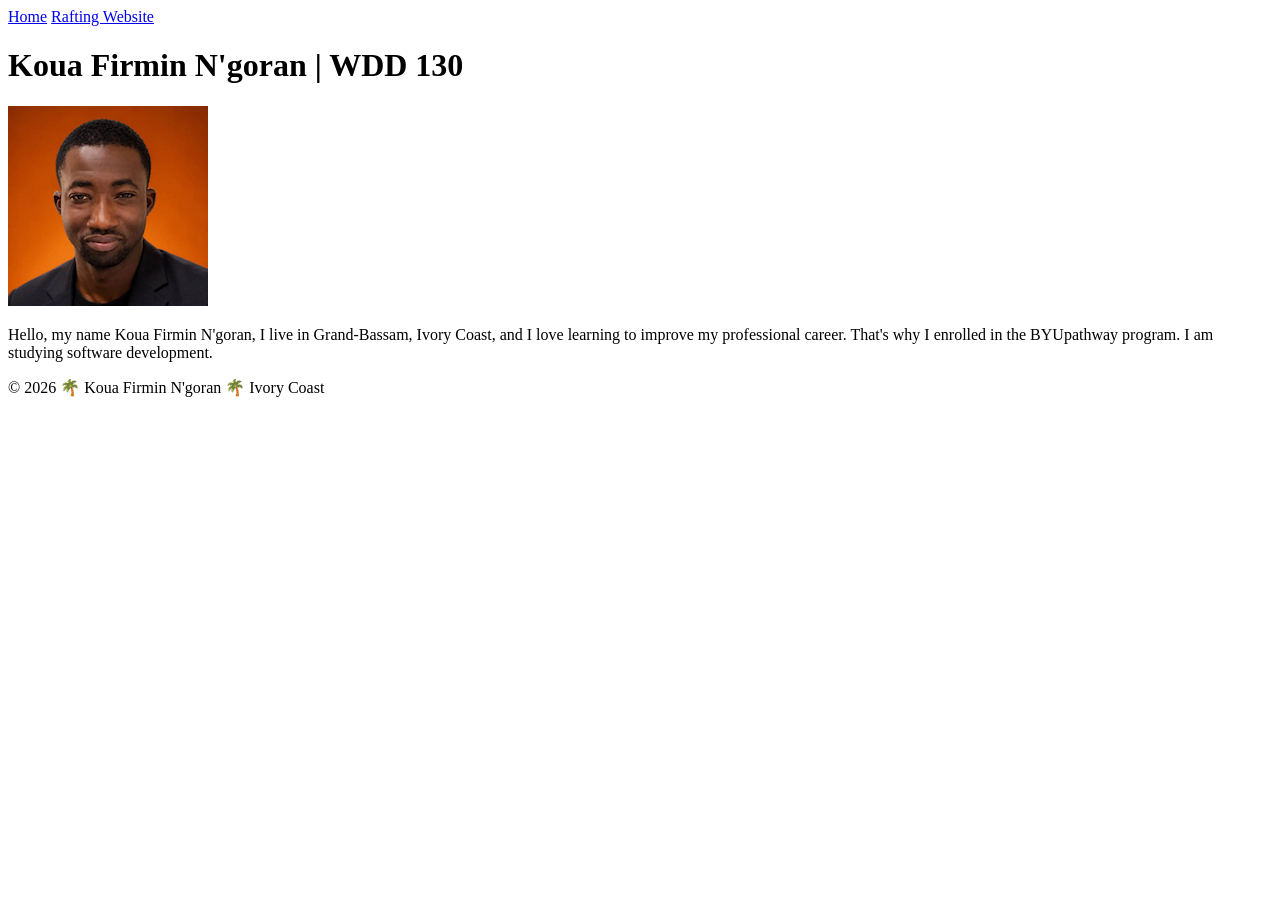
==== index.html @ 1074b737 "refresh file" ====
<!DOCTYPE html>
<html lang="en">

<head>
    <meta charset="UTF-8">
    <meta name="viewport" content="width=device-width, initial-scale=1.0">
    <title>WDD 130 | Koua Firmin N'goran</title>
</head>

<body>
    <header>
        <nav>
            <a href="#">Home</a>
            <a href="wwr/">Rafting Website</a>
        </nav>
    </header>
    <main>
        <h1>Koua Firmin N'goran | WDD 130</h1>
        <img src="images/profile.jpg" alt="Picture Koua Firmin." width="200">
        <p>Hello, my name Koua Firmin N'goran, I live in Grand-Bassam, Ivory Coast, and I love
            learning to
            improve my professional career. That's why I enrolled in the BYUpathway
            program. I am studying software development.</p>
    </main>
    <footer>
        <p>© 2026 🌴 Koua Firmin N'goran 🌴 Ivory Coast</p>
    </footer>

</body>

</html>
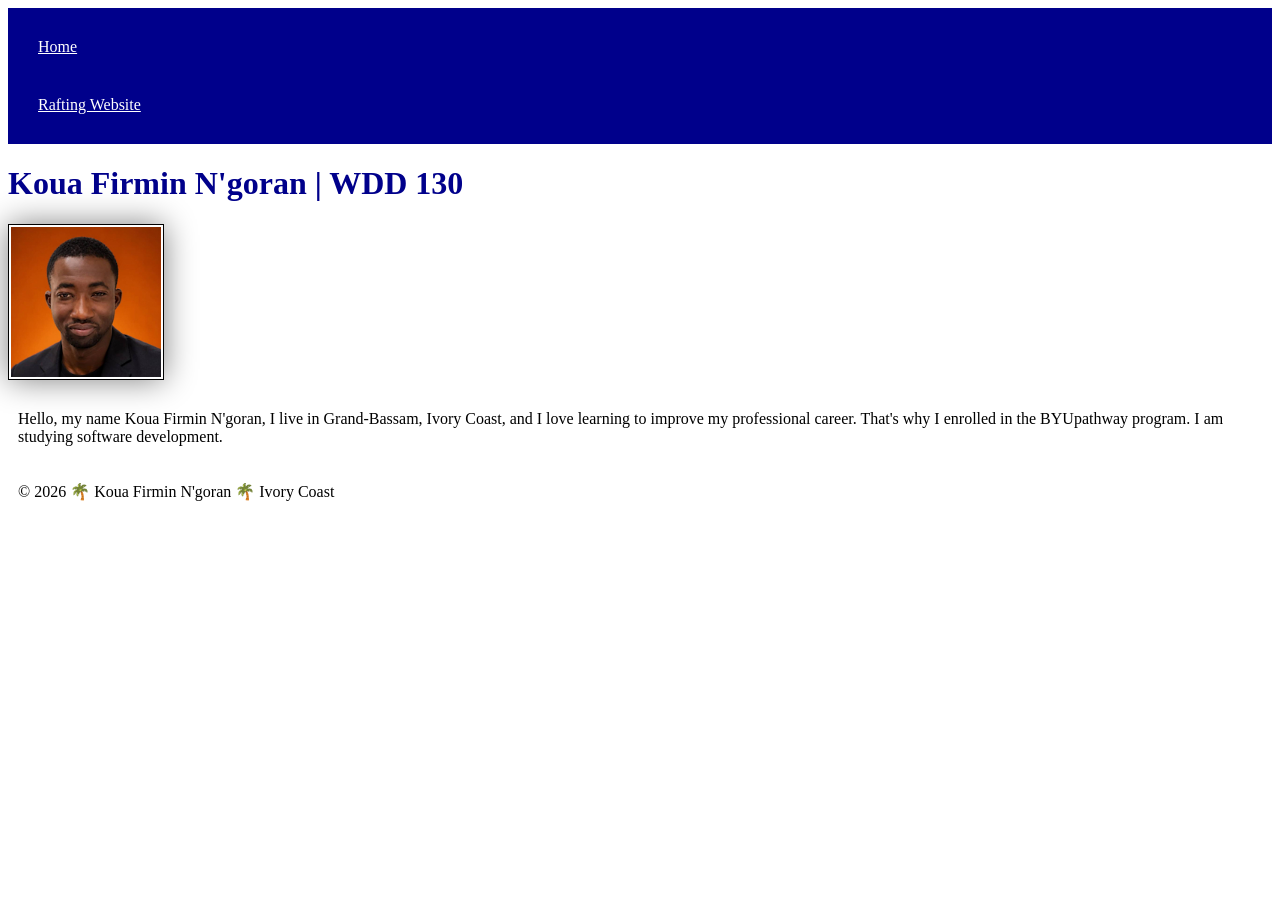
==== commit 09c4e0e8: "refresh file" ====
--- a/index.html
+++ b/index.html
@@ -4,7 +4,8 @@
 <head>
     <meta charset="UTF-8">
     <meta name="viewport" content="width=device-width, initial-scale=1.0">
-    <title>WDD 130 | Koua Firmin N'goran</title>
+    <title>WDD 130 | Koua Firmin</title>
+    <link rel="stylesheet" href="styles/styles.css">
 </head>
 
 <body>
--- a/styles/styles.css
+++ b/styles/styles.css
@@ -0,0 +1,26 @@
+nav {
+    background-color: darkblue;
+    padding: 10px;
+}
+
+nav a {
+    color: white;
+    display: block;
+    padding: 20px;
+}
+
+h1 {
+    color: darkblue;
+}
+
+img {
+    width: 150px;
+    height: auto;
+    border: 1px solid black;
+    padding: 2px;
+    box-shadow: 0 0 30px gray;
+}
+
+p {
+    padding: 10px;
+}
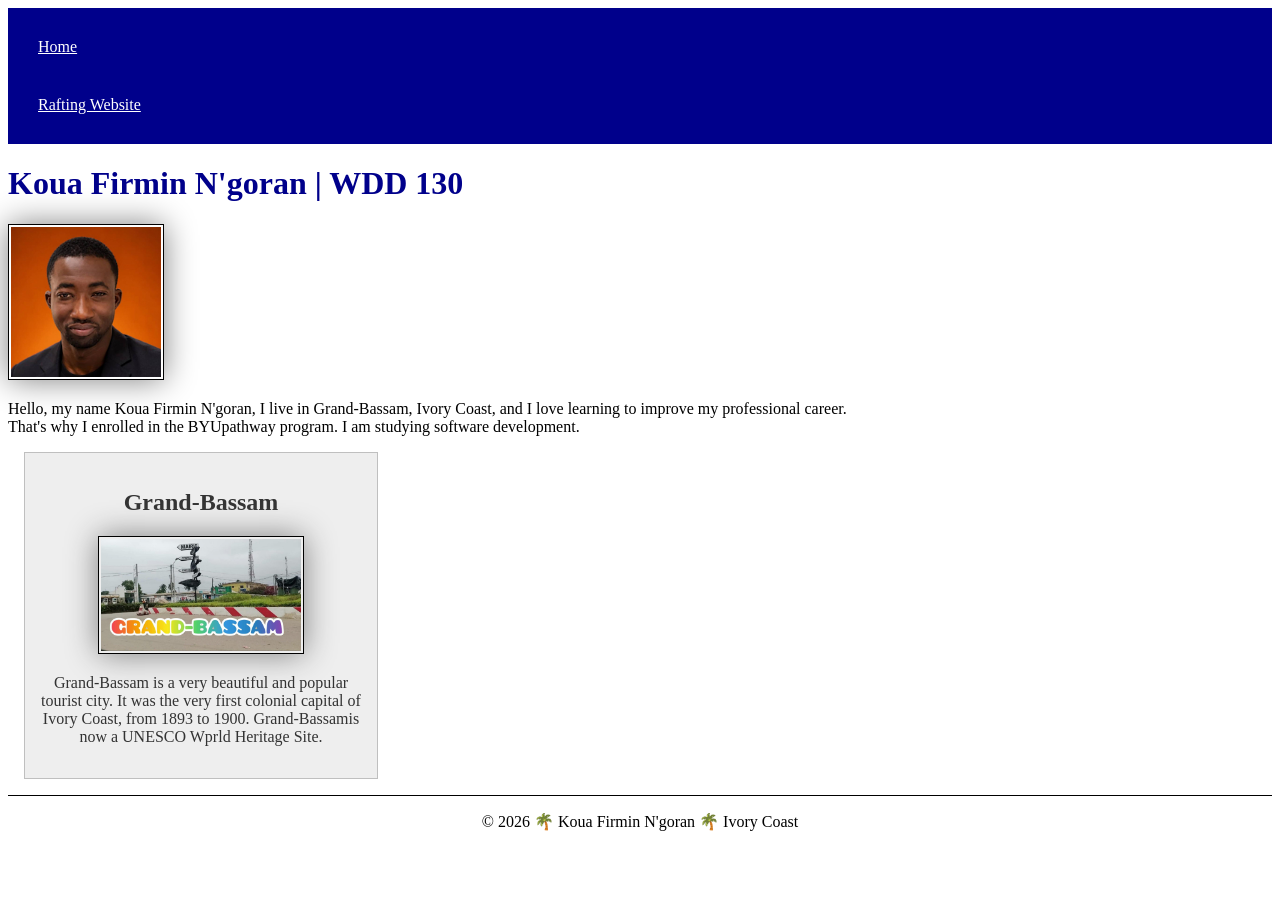
==== commit 00743e82: "refresh" ====
--- a/index.html
+++ b/index.html
@@ -5,6 +5,9 @@
     <meta charset="UTF-8">
     <meta name="viewport" content="width=device-width, initial-scale=1.0">
     <title>WDD 130 | Koua Firmin</title>
+    <meta name="description" content="Koua Firmin BYU-Pathway WDD130 course home page">
+    <meta name="author" content="Koua Firmin N'goran">
+
     <link rel="stylesheet" href="styles/styles.css">
 </head>
 
@@ -23,6 +26,16 @@
             improve my professional career. That's why I enrolled in the BYUpathway
             program. I am studying software development.</p>
     </main>
+
+    <aside>
+        <h2>Grand-Bassam</h2>
+        <img src="images/Grandbassam.jpg" alt="Grand-Bassams">
+        <p>Grand-Bassam is a very beautiful and popular tourist city. It was the very first
+            colonial
+            capital of Ivory Coast, from 1893 to 1900. Grand-Bassamis now a UNESCO Wprld
+            Heritage
+            Site.</p>
+    </aside>
     <footer>
         <p>© 2026 🌴 Koua Firmin N'goran 🌴 Ivory Coast</p>
     </footer>
--- a/styles/styles.css
+++ b/styles/styles.css
@@ -24,3 +24,37 @@
 p {
     padding: 10px;
 }
+
+main {
+    max-width: 840px;
+}
+
+aside {
+    width: 20rem;
+    margin: 1rem;
+    border: 1px solid rgb(0 0 0 / 0.2);
+    padding: 1rem;
+    background-color: #eee;
+    color: #333;
+    text-align: center;
+}
+
+aside img {
+    width: 200px;
+    height: auto;
+}
+
+main img {
+    width: 150px;
+    height: auto;
+}
+
+p {
+    padding: 0;
+}
+
+footer {
+    margin-top: 15px;
+    border-top: 1px solid #000;
+    text-align: center;
+}
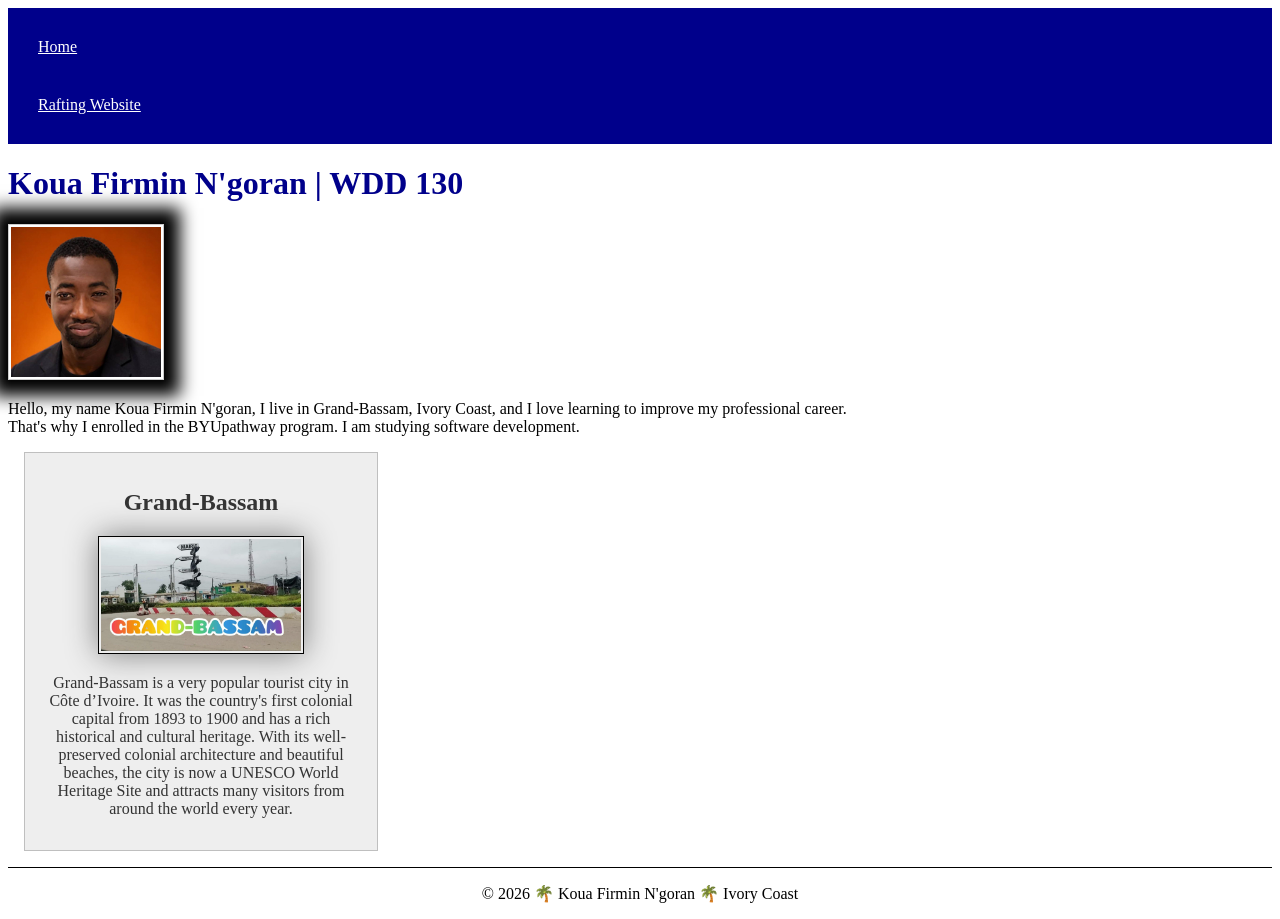
==== commit 3abab72e: "Refresh" ====
--- a/index.html
+++ b/index.html
@@ -5,7 +5,7 @@
     <meta charset="UTF-8">
     <meta name="viewport" content="width=device-width, initial-scale=1.0">
     <title>WDD 130 | Koua Firmin</title>
-    <meta name="description" content="Koua Firmin BYU-Pathway WDD130 course home page">
+    <meta name="description" content="Koua Firmin N'goran BYU-Pathway WDD130 course home page. A page for my first programming project website.">
     <meta name="author" content="Koua Firmin N'goran">
 
     <link rel="stylesheet" href="styles/styles.css">
@@ -29,12 +29,8 @@
 
     <aside>
         <h2>Grand-Bassam</h2>
-        <img src="images/Grandbassam.jpg" alt="Grand-Bassams">
-        <p>Grand-Bassam is a very beautiful and popular tourist city. It was the very first
-            colonial
-            capital of Ivory Coast, from 1893 to 1900. Grand-Bassamis now a UNESCO Wprld
-            Heritage
-            Site.</p>
+        <img src="images/grand-bassam.jpg" alt="Grand-Bassams">
+        <p>Grand-Bassam is a very popular tourist city in Côte d’Ivoire. It was the country's first colonial capital from 1893 to 1900 and has a rich historical and cultural heritage. With its well-preserved colonial architecture and beautiful beaches, the city is now a UNESCO World Heritage Site and attracts many visitors from around the world every year.</p>
     </aside>
     <footer>
         <p>© 2026 🌴 Koua Firmin N'goran 🌴 Ivory Coast</p>
--- a/styles/styles.css
+++ b/styles/styles.css
@@ -47,6 +47,10 @@
 main img {
     width: 150px;
     height: auto;
+    border: 1px solid rgb(0 0 0 / 0.2);
+    padding: 2px;
+    box-shadow: 0 0 1rem 1rem;
+
 }
 
 p {
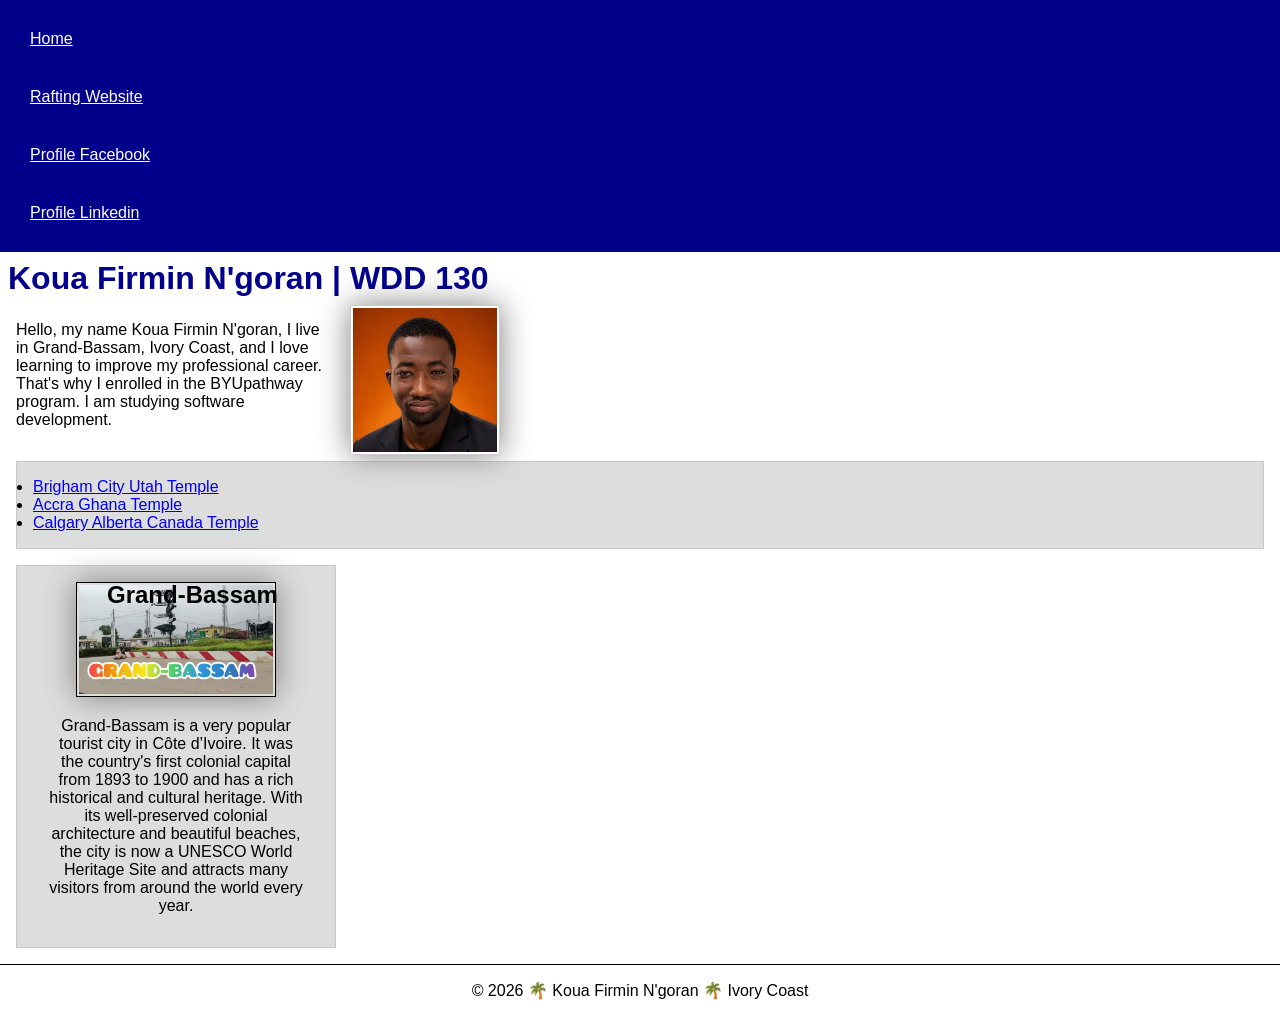
==== commit 37af10b9: "refresh" ====
--- a/index.html
+++ b/index.html
@@ -9,6 +9,10 @@
     <meta name="author" content="Koua Firmin N'goran">
 
     <link rel="stylesheet" href="styles/styles.css">
+
+    <link rel="preconnect" href="https://fonts.googleapis.com">
+    <link rel="preconnect" href="https://fonts.gstatic.com" crossorigin>
+    <link rel="stylesheet" href="https://fonts.googleapis.com/css2?family==Roboto&display=swap">
 </head>
 
 <body>
@@ -16,6 +20,8 @@
         <nav>
             <a href="#">Home</a>
             <a href="wwr/">Rafting Website</a>
+            <a href="https://www.facebook.com/profile.php?id=100080804771425">Profile Facebook</a>
+            <a href="https://www.linkedin.com/in/kouafirminngoran">Profile Linkedin</a>
         </nav>
     </header>
     <main>
@@ -26,8 +32,13 @@
             improve my professional career. That's why I enrolled in the BYUpathway
             program. I am studying software development.</p>
     </main>
+    <ul class="box indent">
+        <li><a href="https://newsroom.churchofjesuschrist.org/media/960x540/brigham-city-utah-temple-exterior5a.jpg">Brigham City Utah Temple</a></li>
+        <li><a href="https://newsroom.churchofjesuschrist.org/media/960x540/Accra-Ghana-Temple-1-6-12-1.jpg">Accra Ghana Temple</a></li>
+        <li><a href="https://newsroom.churchofjesuschrist.org/media/960x540/Calgary-Exterior-East.jpg">Calgary Alberta Canada Temple</a></li>
+    </ul>
 
-    <aside>
+    <aside class="box">
         <h2>Grand-Bassam</h2>
         <img src="images/grand-bassam.jpg" alt="Grand-Bassams">
         <p>Grand-Bassam is a very popular tourist city in Côte d’Ivoire. It was the country's first colonial capital from 1893 to 1900 and has a rich historical and cultural heritage. With its well-preserved colonial architecture and beautiful beaches, the city is now a UNESCO World Heritage Site and attracts many visitors from around the world every year.</p>
--- a/styles/styles.css
+++ b/styles/styles.css
@@ -1,3 +1,22 @@
+* {
+    margin: 0;
+    padding: 0;
+    box-sizing: border-box;
+}
+
+body {
+    font-size: 16px;
+    font-family: Roboto, Arial, sans-serif;
+}
+
+:root {
+    --heading-background-color: darkblue;
+    --heading-text-color: white;
+    --padding: 10px;
+    --margin-standard: 1rem;
+    --border: 1px solid rgb(0 0 0 / 0.2);
+}
+
 nav {
     background-color: darkblue;
     padding: 10px;
@@ -11,6 +30,7 @@
 
 h1 {
     color: darkblue;
+    padding: .5rem;
 }
 
 img {
@@ -22,11 +42,11 @@
 }
 
 p {
-    padding: 10px;
+    padding: 1rem;
 }
 
 main {
-    max-width: 840px;
+    max-width: 500px;
 }
 
 aside {
@@ -37,6 +57,7 @@
     background-color: #eee;
     color: #333;
     text-align: center;
+    position: relative;
 }
 
 aside img {
@@ -44,17 +65,21 @@
     height: auto;
 }
 
+aside h2 {
+    position: absolute;
+    top: 15px;
+    left: 90px;
+}
+
 main img {
     width: 150px;
     height: auto;
     border: 1px solid rgb(0 0 0 / 0.2);
     padding: 2px;
-    box-shadow: 0 0 1rem 1rem;
+    box-shadow: 0 0 30px gray;
+    float: right;
+    margin: 0 0 1rem 1rem;
 
-}
-
-p {
-    padding: 0;
 }
 
 footer {
@@ -62,3 +87,17 @@
     border-top: 1px solid #000;
     text-align: center;
 }
+
+/* Class Selectors */
+
+.box {
+    margin: 1rem;
+    border: 1px solid rgb(0, 0, 0, .1);
+    padding: 1rem;
+    background-color: #ddd;
+    color: #000;
+}
+
+.indent {
+    padding-left: 1rem;
+}
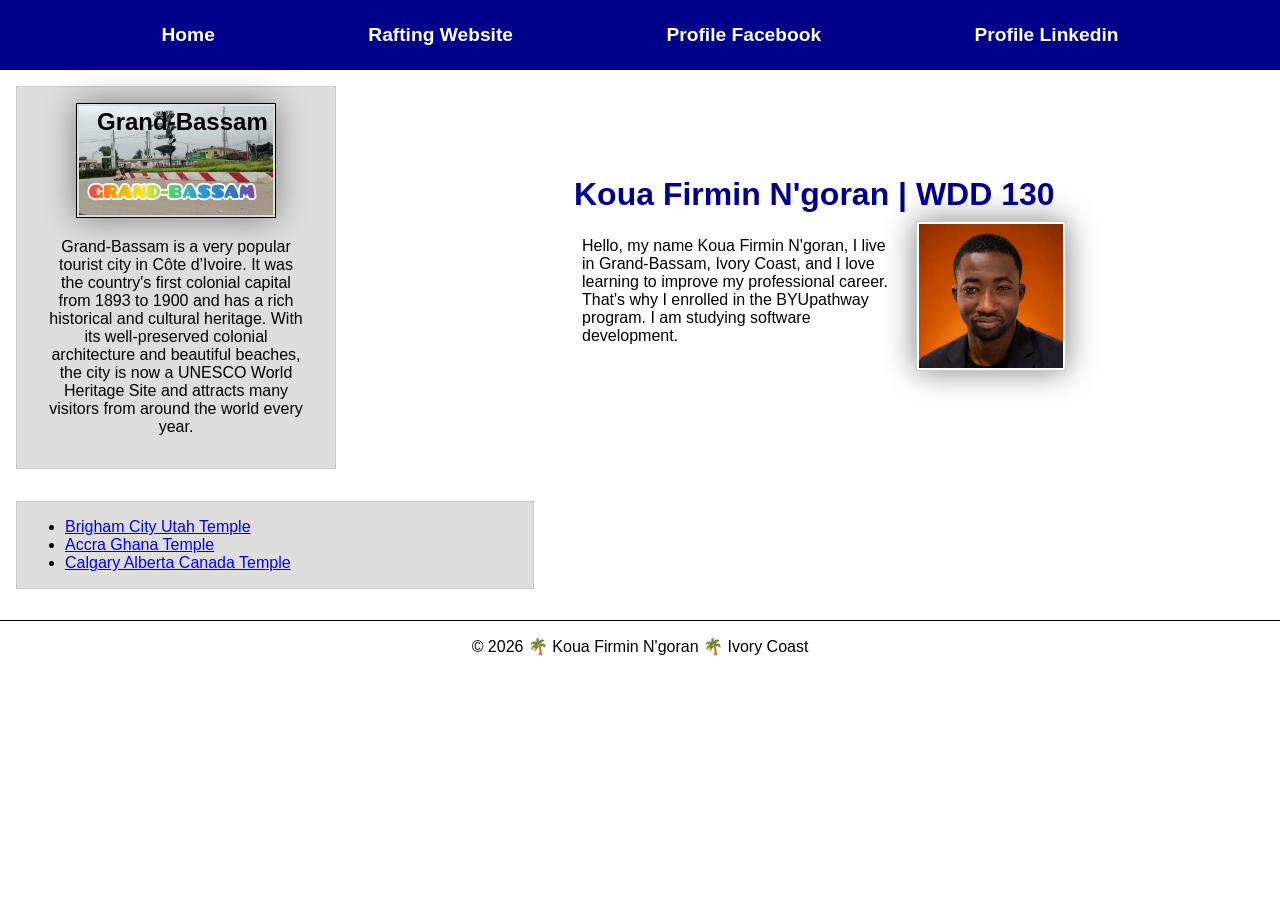
==== commit e8a3866f: "refresh" ====
--- a/index.html
+++ b/index.html
@@ -24,25 +24,31 @@
             <a href="https://www.linkedin.com/in/kouafirminngoran">Profile Linkedin</a>
         </nav>
     </header>
-    <main>
-        <h1>Koua Firmin N'goran | WDD 130</h1>
-        <img src="images/profile.jpg" alt="Picture Koua Firmin." width="200">
-        <p>Hello, my name Koua Firmin N'goran, I live in Grand-Bassam, Ivory Coast, and I love
-            learning to
-            improve my professional career. That's why I enrolled in the BYUpathway
-            program. I am studying software development.</p>
-    </main>
-    <ul class="box indent">
-        <li><a href="https://newsroom.churchofjesuschrist.org/media/960x540/brigham-city-utah-temple-exterior5a.jpg">Brigham City Utah Temple</a></li>
-        <li><a href="https://newsroom.churchofjesuschrist.org/media/960x540/Accra-Ghana-Temple-1-6-12-1.jpg">Accra Ghana Temple</a></li>
-        <li><a href="https://newsroom.churchofjesuschrist.org/media/960x540/Calgary-Exterior-East.jpg">Calgary Alberta Canada Temple</a></li>
-    </ul>
 
-    <aside class="box">
-        <h2>Grand-Bassam</h2>
-        <img src="images/grand-bassam.jpg" alt="Grand-Bassams">
-        <p>Grand-Bassam is a very popular tourist city in Côte d’Ivoire. It was the country's first colonial capital from 1893 to 1900 and has a rich historical and cultural heritage. With its well-preserved colonial architecture and beautiful beaches, the city is now a UNESCO World Heritage Site and attracts many visitors from around the world every year.</p>
-    </aside>
+    <div class="grid">
+
+        <main>
+            <h1>Koua Firmin N'goran | WDD 130</h1>
+            <img src="images/profile.jpg" alt="Picture Koua Firmin." width="200">
+            <p>Hello, my name Koua Firmin N'goran, I live in Grand-Bassam, Ivory Coast, and I love
+                learning to
+                improve my professional career. That's why I enrolled in the BYUpathway
+                program. I am studying software development.</p>
+        </main>
+        <ul class="box indent">
+            <li><a href="https://newsroom.churchofjesuschrist.org/media/960x540/brigham-city-utah-temple-exterior5a.jpg">Brigham City Utah Temple</a></li>
+            <li><a href="https://newsroom.churchofjesuschrist.org/media/960x540/Accra-Ghana-Temple-1-6-12-1.jpg">Accra Ghana Temple</a></li>
+            <li><a href="https://newsroom.churchofjesuschrist.org/media/960x540/Calgary-Exterior-East.jpg">Calgary Alberta Canada Temple</a></li>
+        </ul>
+
+        <aside class="box">
+            <h2>Grand-Bassam</h2>
+            <img src="images/grand-bassam.jpg" alt="Grand-Bassams">
+            <p>Grand-Bassam is a very popular tourist city in Côte d’Ivoire. It was the country's first colonial capital from 1893 to 1900 and has a rich historical and cultural heritage. With its well-preserved colonial architecture and beautiful beaches, the city is now a UNESCO World Heritage Site and attracts many visitors from around the world every year.</p>
+        </aside>
+
+    </div>
+
     <footer>
         <p>© 2026 🌴 Koua Firmin N'goran 🌴 Ivory Coast</p>
     </footer>
--- a/styles/styles.css
+++ b/styles/styles.css
@@ -19,18 +19,34 @@
 
 nav {
     background-color: darkblue;
-    padding: 10px;
+    padding: 1rem;
+    display: flex;
+    justify-content: space-evenly;
+    align-items: center;
 }
 
 nav a {
     color: white;
     display: block;
-    padding: 20px;
+    padding: 0.5rem;
+    text-decoration: none;
+    font-size: 1.2rem;
+    font-weight: 700;
 }
 
 h1 {
     color: darkblue;
     padding: .5rem;
+}
+
+h2 {
+    display: block;
+    font-size: 1.5em;
+    margin-block-start: 0.83em;
+    margin-block-end: 0.83em;
+    margin-inline-start: 0px;
+    margin-inline-end: 0px;
+    font-weight: bold;
 }
 
 img {
@@ -47,6 +63,8 @@
 
 main {
     max-width: 500px;
+    grid-column: 2;
+    margin: 1rem;
 }
 
 aside {
@@ -58,6 +76,9 @@
     color: #333;
     text-align: center;
     position: relative;
+    grid-column: 1;
+    grid-row: 1;
+    display: block;
 }
 
 aside img {
@@ -67,8 +88,8 @@
 
 aside h2 {
     position: absolute;
-    top: 15px;
-    left: 90px;
+    top: 1px;
+    left: 80px;
 }
 
 main img {
@@ -99,5 +120,15 @@
 }
 
 .indent {
-    padding-left: 1rem;
+    padding-left: 3rem;
 }
+
+header footer {
+    max-width: 840px;
+    margin: 0 auto;
+}
+
+.grid {
+    display: grid;
+    align-items: center;
+}
